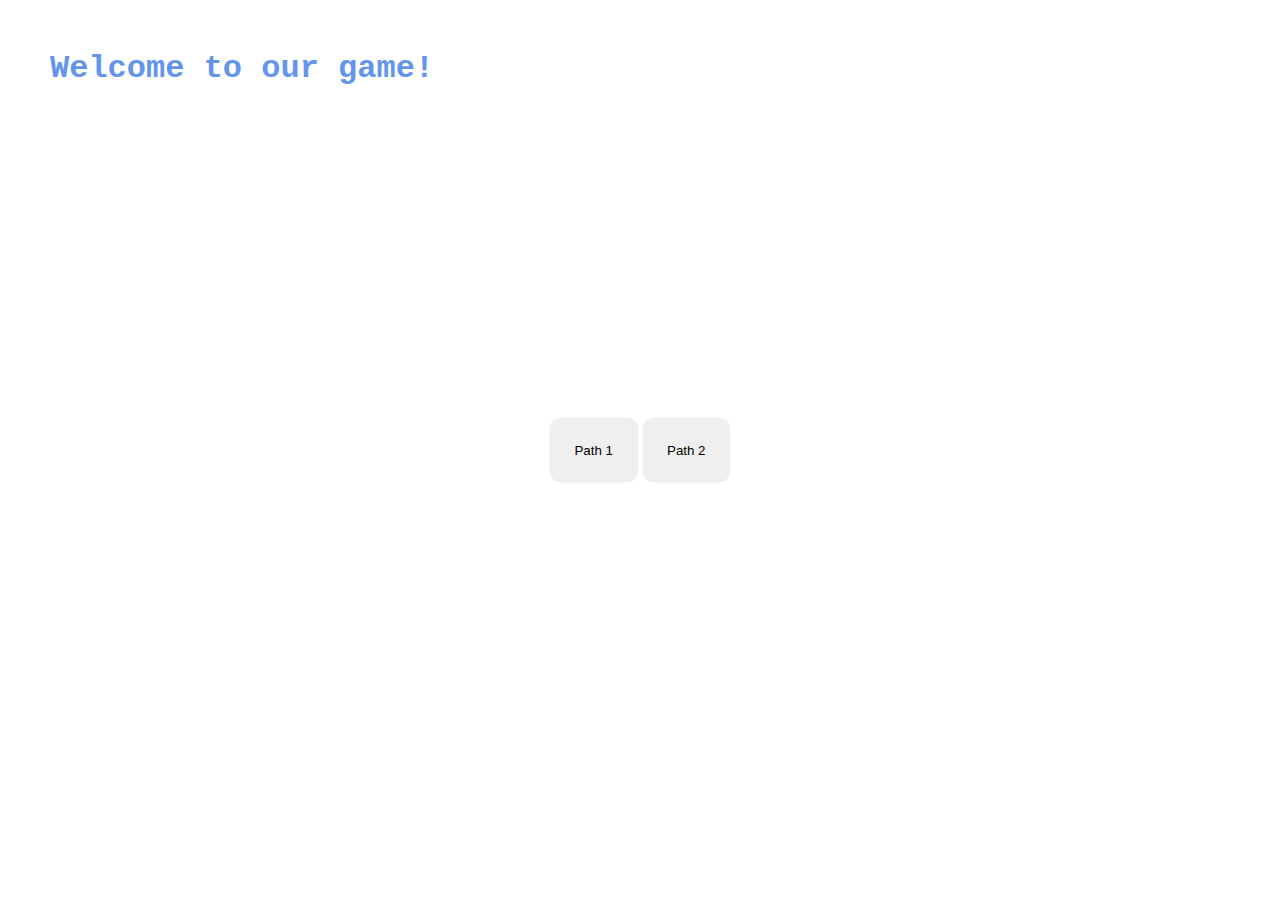
==== Adventure.html @ 477d7ed9 "Stared game and wordked on styling properties" ====
<!DOCTYPE html>
<html lang="en">
    <head>
        <link rel="stylesheet" href="styles.css">
        <script src = "Adventure.js"></script>
        <title>ASEN Studios</title>
    </head>

    <body>
        <h1>
            Welcome to our game!
        </h1>

        <div class = center>
            <button onClick = "IncrementCounter()">
                Path 1
            </button>
            <button onClick = "IncrementCounter()">
                Path 2
            </button>
        </div>
    </body>
---- styles.css ----
body {
    margin:50px
}

h1 {
    color:cornflowerblue;
    font-family:'Courier New', Courier, monospace
}

p.pink{
    color:pink
}

div {
    padding:10px;
}
.center{
    margin: 0;
    position: absolute;
    top: 50%;
    left: 50%;
    -ms-transform: translate(-50%, -50%);
    transform: translate(-50%, -50%);
} 
button{
    padding: 25px;
    border-radius: 12px;
    border: 0px;

}
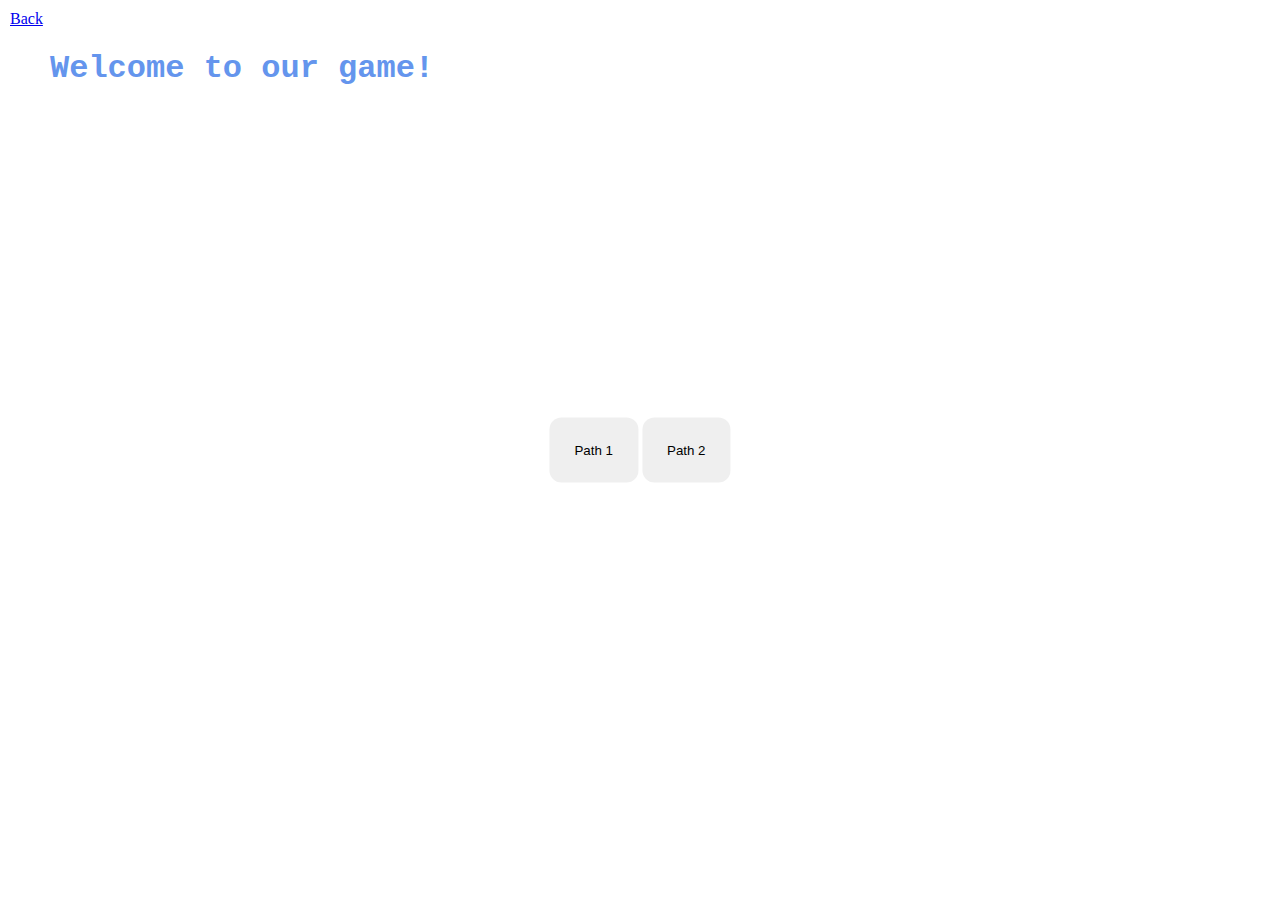
==== commit bcfcbda9: "Added button to game, talked about trees, nodes, leaves, and did a few examples" ====
--- a/Adventure.html
+++ b/Adventure.html
@@ -10,7 +10,9 @@
         <h1>
             Welcome to our game!
         </h1>
-
+        <a style = "left:10px;top:10px;position:absolute" href = "index.html">
+            Back
+        </a>
         <div class = center>
             <button onClick = "IncrementCounter()">
                 Path 1
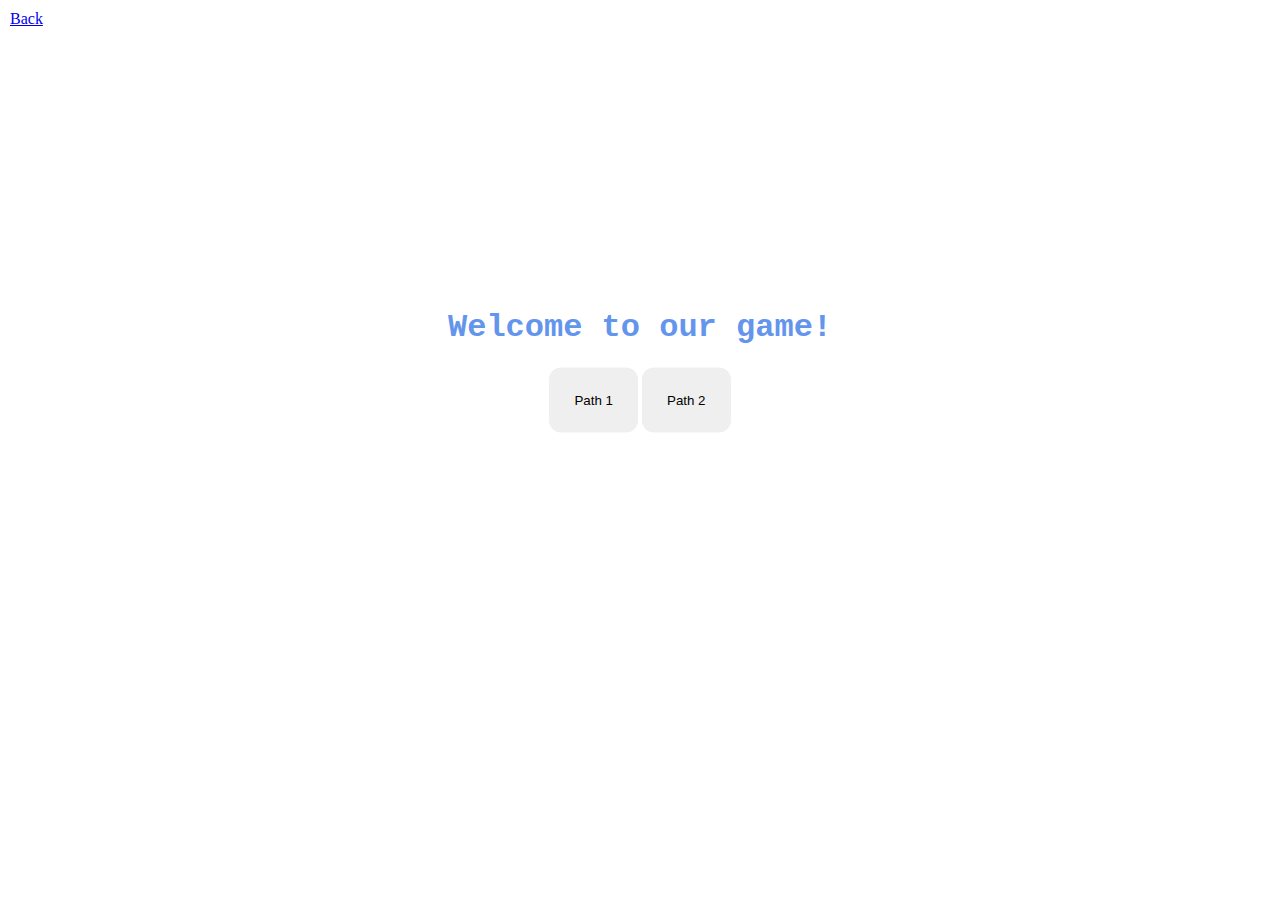
==== commit 15ff6c92: "Centered text & path buttons on game page" ====
--- a/Adventure.html
+++ b/Adventure.html
@@ -7,13 +7,13 @@
     </head>
 
     <body>
-        <h1>
-            Welcome to our game!
-        </h1>
         <a style = "left:10px;top:10px;position:absolute" href = "index.html">
             Back
         </a>
         <div class = center>
+            <h1>
+                Welcome to our game!
+            </h1>
             <button onClick = "IncrementCounter()">
                 Path 1
             </button>
--- a/styles.css
+++ b/styles.css
@@ -17,10 +17,11 @@
 .center{
     margin: 0;
     position: absolute;
-    top: 50%;
+    top: 40%;
     left: 50%;
     -ms-transform: translate(-50%, -50%);
     transform: translate(-50%, -50%);
+    text-align: center;
 } 
 button{
     padding: 25px;
